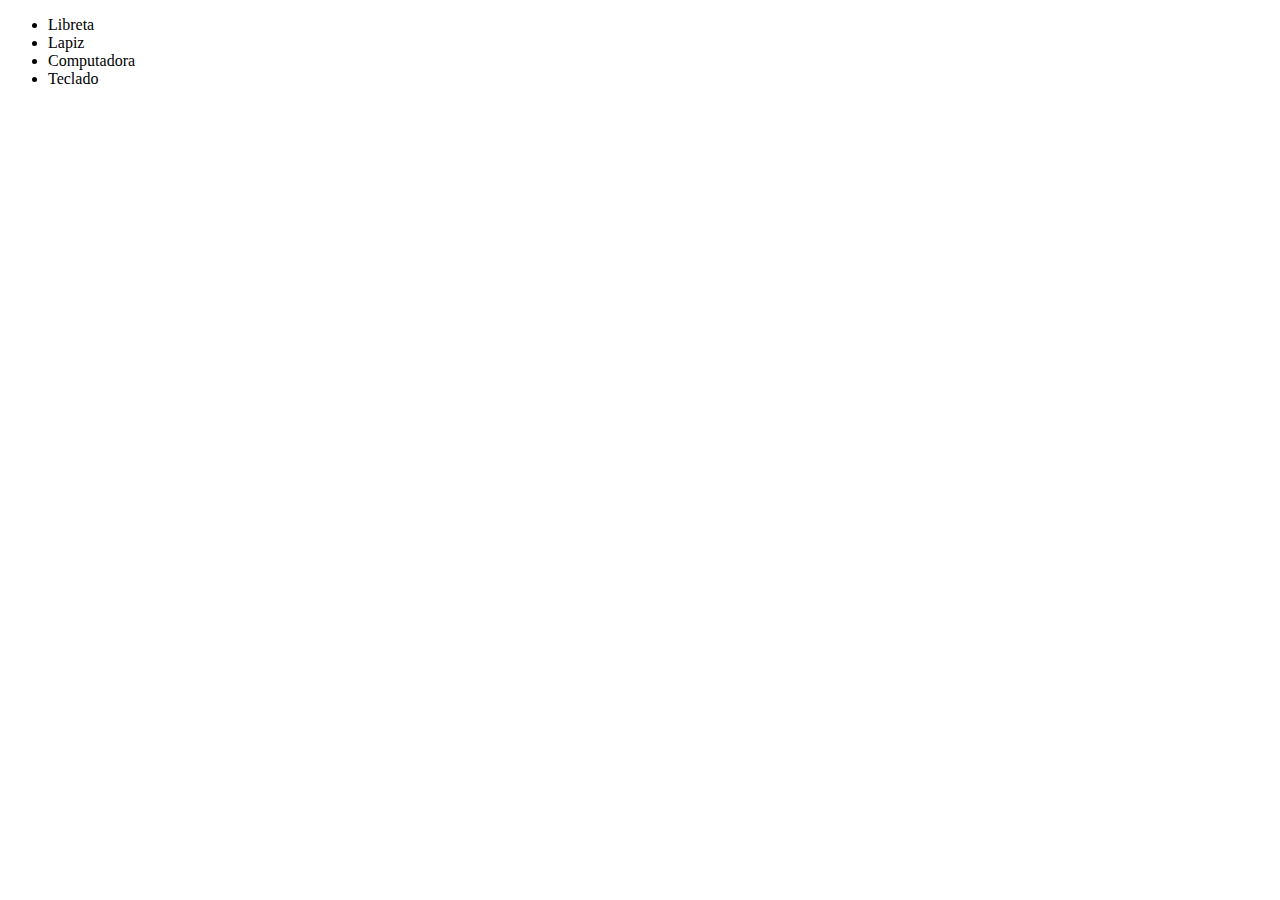
==== objetos.html @ ad98fb83 "Objetos" ====
<!DOCTYPE html>
<html lang="en">
  <head>
    <meta charset="UTF-8" />
    <meta name="viewport" content="width=device-width, initial-scale=1.0" />
    <title>Document</title>
  </head>
  <body>
    <ul>
      <li>Libreta</li>
      <li>Lapiz</li>
      <li>Computadora</li>
      <li>Teclado</li>
    </ul>
  </body>
</html>
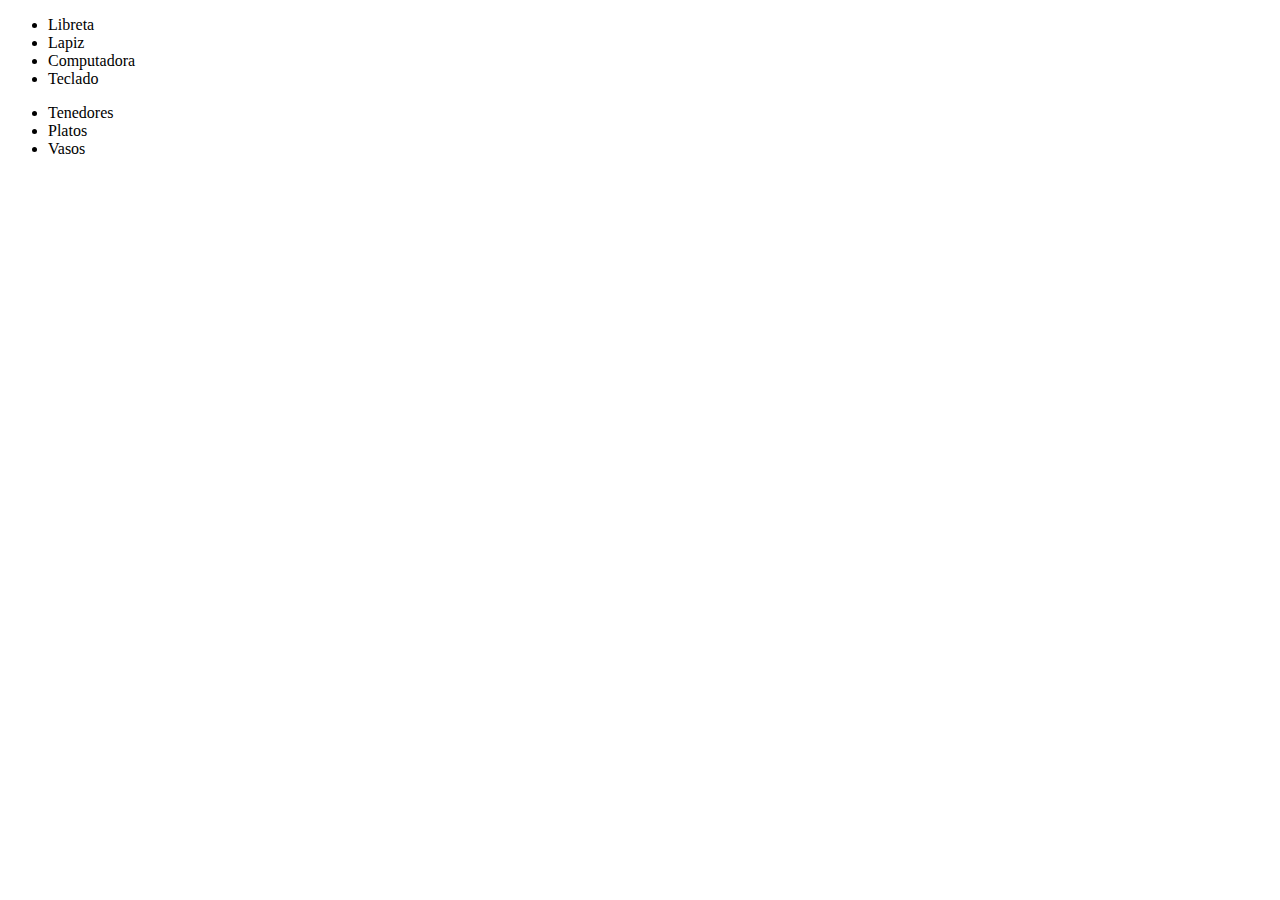
==== commit 325adc5c: "Objetos de cocina" ====
--- a/objetos.html
+++ b/objetos.html
@@ -12,5 +12,11 @@
       <li>Computadora</li>
       <li>Teclado</li>
     </ul>
+
+    <ul>
+      <li>Tenedores</li>
+      <li>Platos</li>
+      <li>Vasos</li>
+    </ul>
   </body>
 </html>
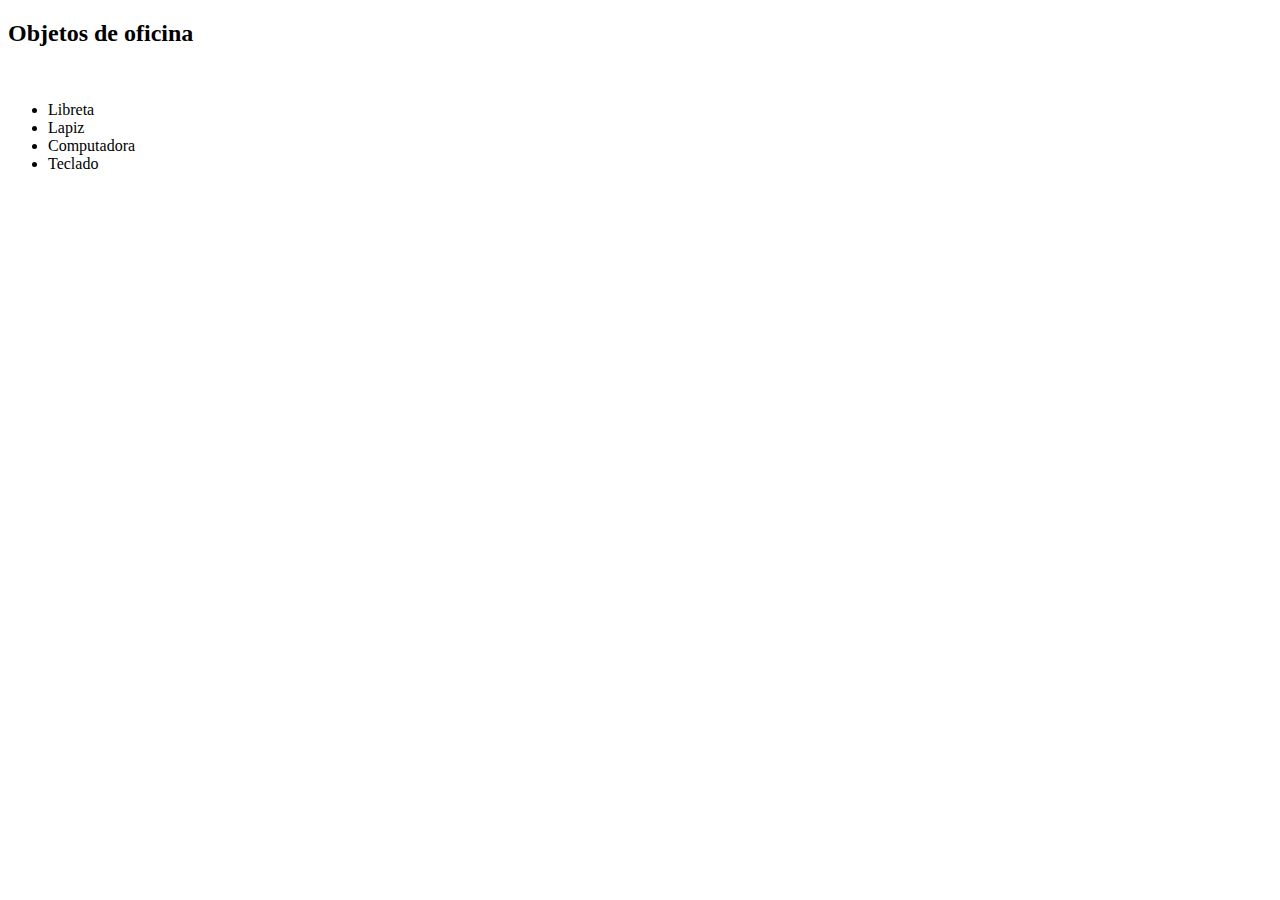
==== commit a7179f60: "objetos de oficina" ====
--- a/objetos.html
+++ b/objetos.html
@@ -6,17 +6,13 @@
     <title>Document</title>
   </head>
   <body>
+    <h2>Objetos de oficina</h2>
+      <br>
     <ul>
       <li>Libreta</li>
       <li>Lapiz</li>
       <li>Computadora</li>
       <li>Teclado</li>
     </ul>
-
-    <ul>
-      <li>Tenedores</li>
-      <li>Platos</li>
-      <li>Vasos</li>
-    </ul>
   </body>
 </html>
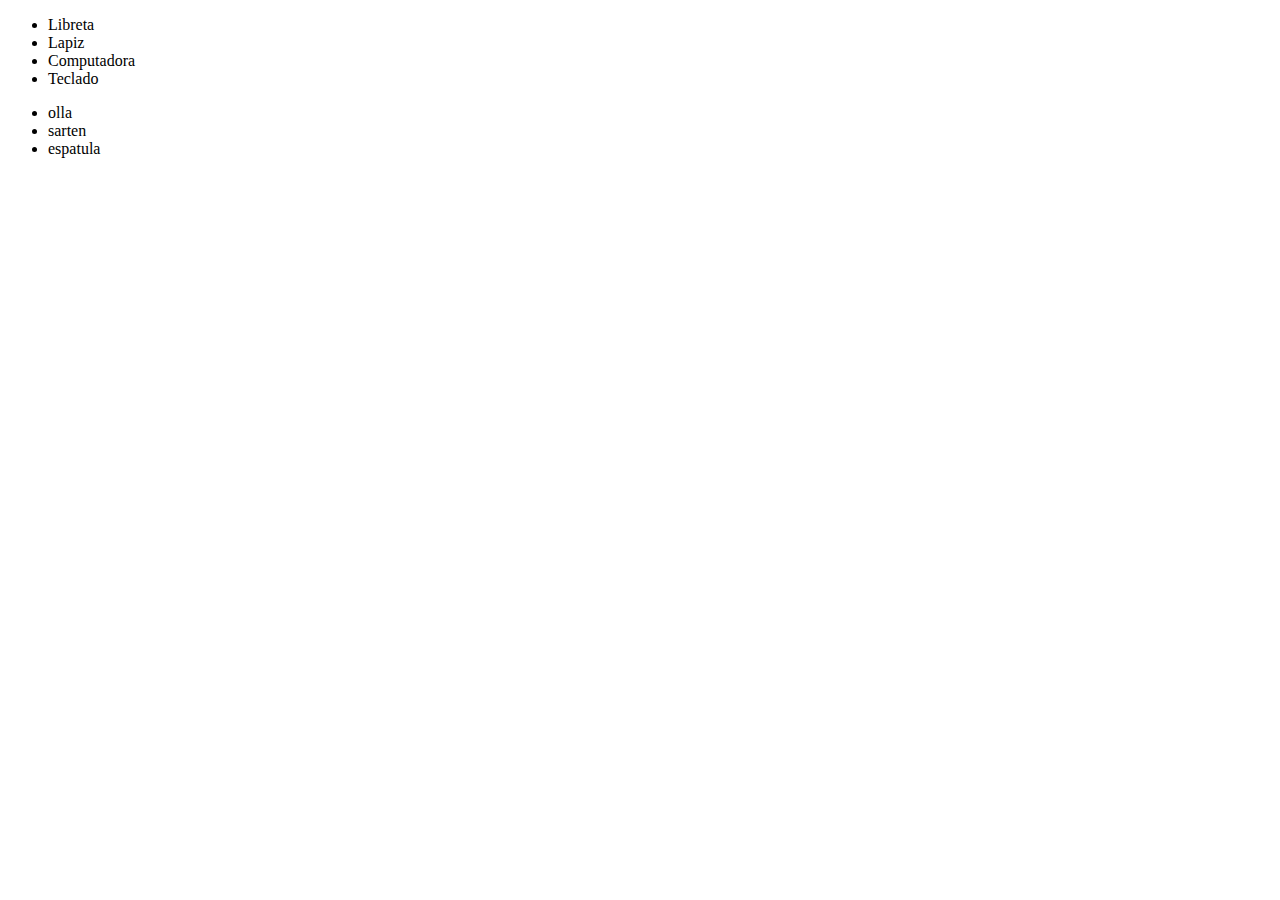
==== commit 1593ed2c: "cambios" ====
--- a/objetos.html
+++ b/objetos.html
@@ -6,13 +6,17 @@
     <title>Document</title>
   </head>
   <body>
-    <h2>Objetos de oficina</h2>
-      <br>
     <ul>
       <li>Libreta</li>
       <li>Lapiz</li>
       <li>Computadora</li>
       <li>Teclado</li>
     </ul>
+
+    <ul>
+      <li>olla</li>
+      <li>sarten</li>
+      <li>espatula</li>
+    </ul>
   </body>
 </html>
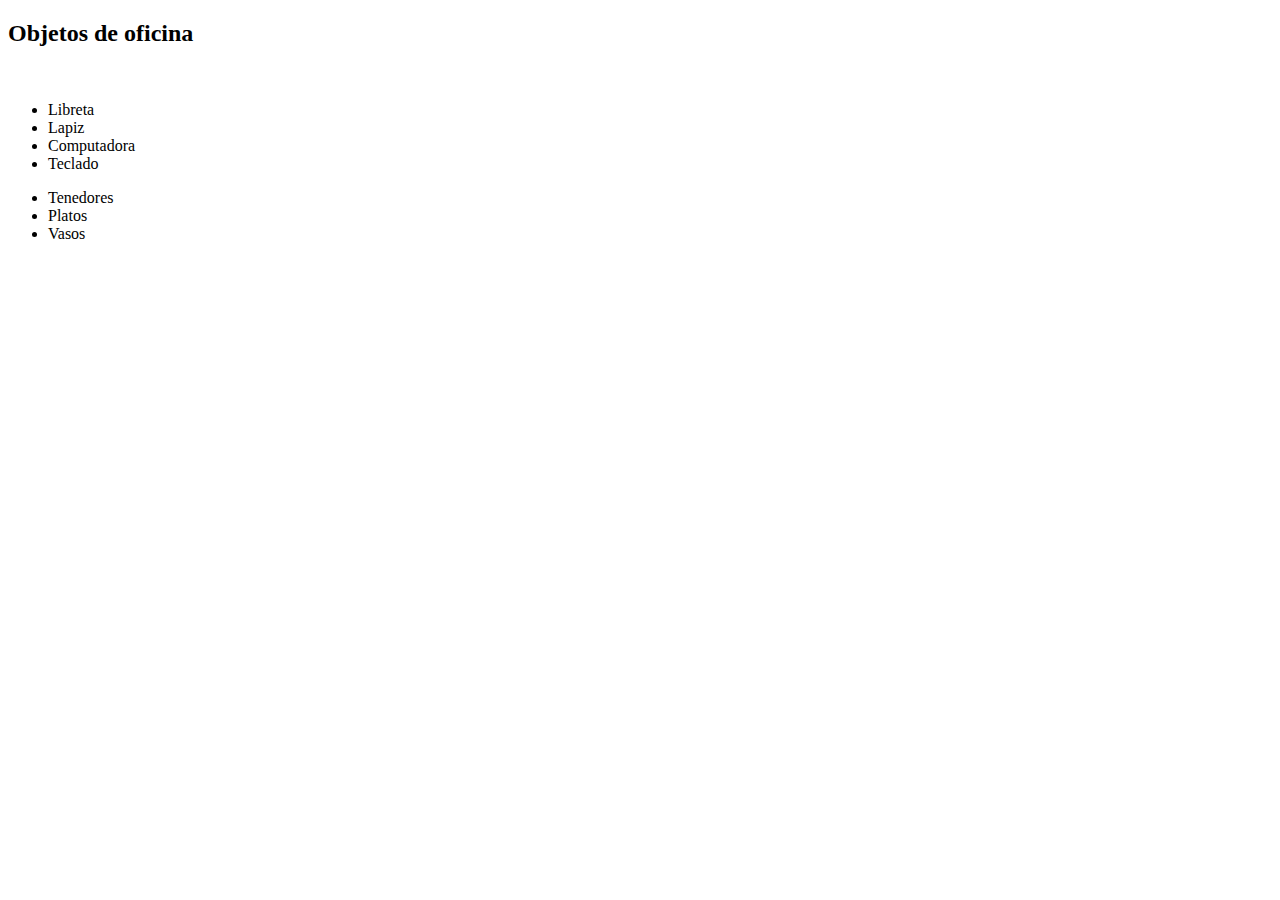
==== commit c85b9a50: "Merge branch 'main' of https://github.com/vioru/prueba-mesa10" ====
--- a/objetos.html
+++ b/objetos.html
@@ -6,6 +6,8 @@
     <title>Document</title>
   </head>
   <body>
+    <h2>Objetos de oficina</h2>
+      <br>
     <ul>
       <li>Libreta</li>
       <li>Lapiz</li>
@@ -14,9 +16,9 @@
     </ul>
 
     <ul>
-      <li>olla</li>
-      <li>sarten</li>
-      <li>espatula</li>
+      <li>Tenedores</li>
+      <li>Platos</li>
+      <li>Vasos</li>
     </ul>
   </body>
 </html>
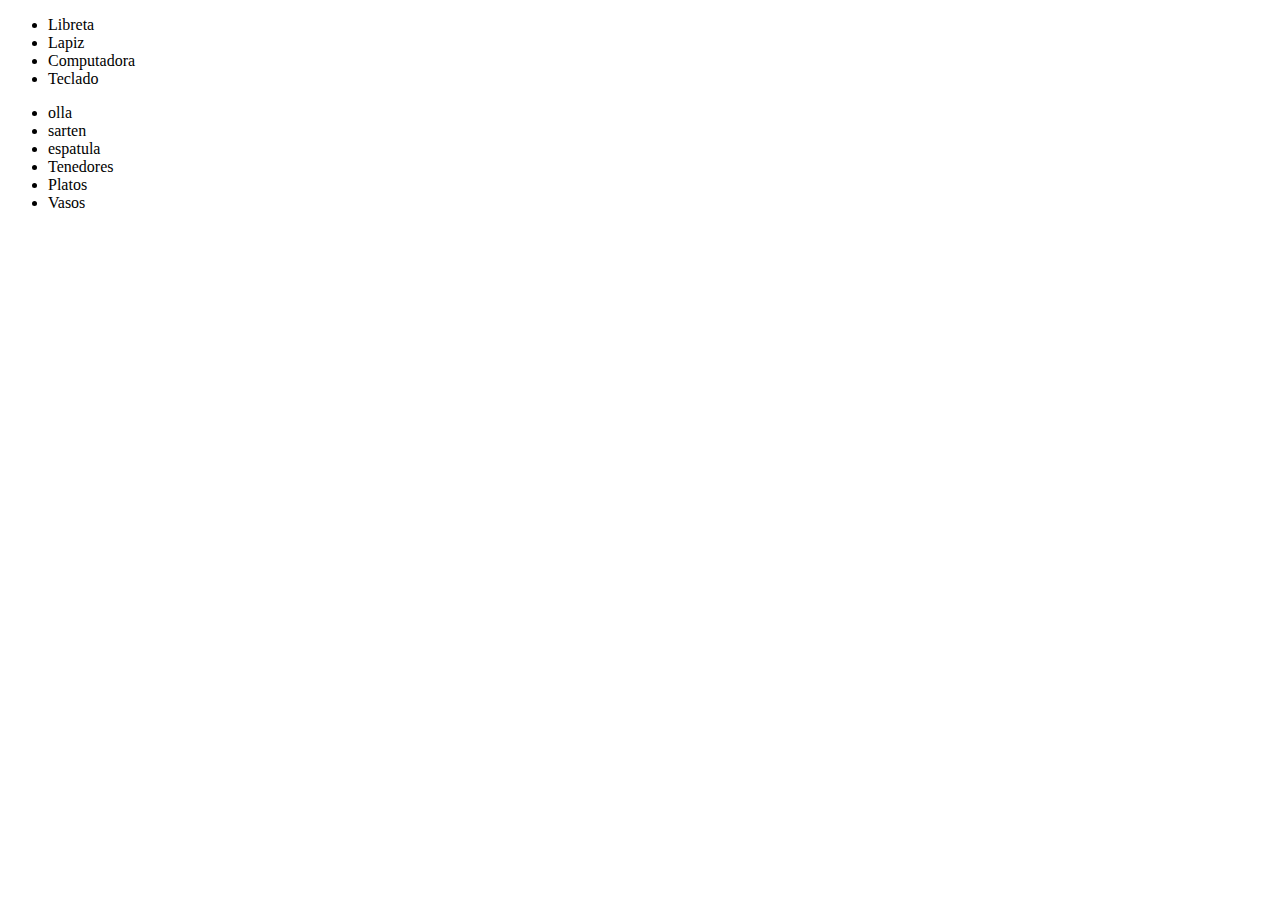
==== commit 33fb4c10: "prueba" ====
--- a/objetos.html
+++ b/objetos.html
@@ -6,8 +6,6 @@
     <title>Document</title>
   </head>
   <body>
-    <h2>Objetos de oficina</h2>
-      <br>
     <ul>
       <li>Libreta</li>
       <li>Lapiz</li>
@@ -16,6 +14,9 @@
     </ul>
 
     <ul>
+      <li>olla</li>
+      <li>sarten</li>
+      <li>espatula</li>
       <li>Tenedores</li>
       <li>Platos</li>
       <li>Vasos</li>
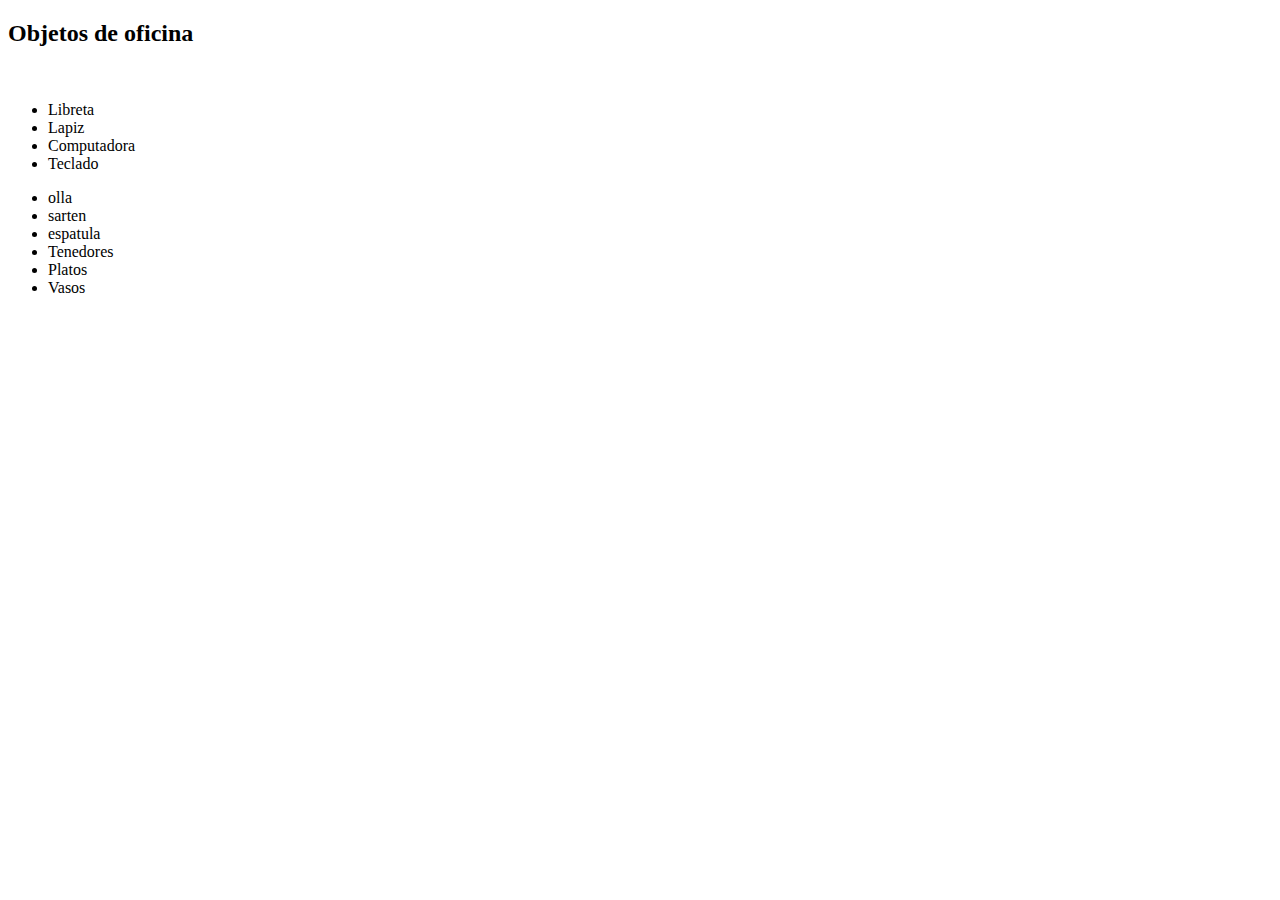
==== commit ba14eceb: "Merge branch 'main' of https://github.com/vioru/prueba-mesa10" ====
--- a/objetos.html
+++ b/objetos.html
@@ -6,6 +6,8 @@
     <title>Document</title>
   </head>
   <body>
+    <h2>Objetos de oficina</h2>
+      <br>
     <ul>
       <li>Libreta</li>
       <li>Lapiz</li>
